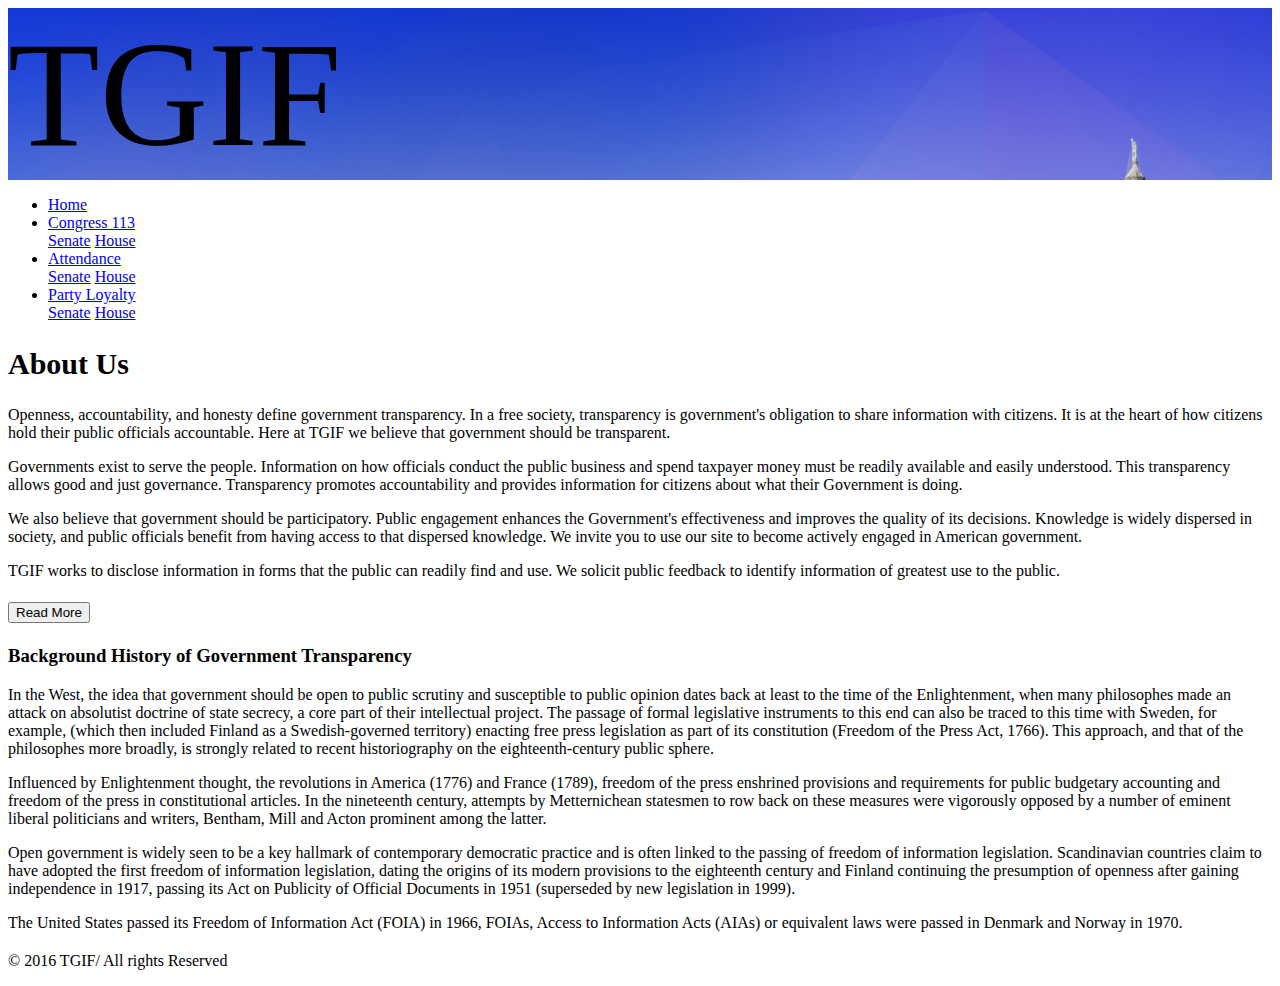
==== index.html @ a1e2c20b "first push" ====
<!DOCTYPE html>
<html lang="en">

<head>
    <meta charset="UTF-8">
    <title>senate-data</title>
    <meta name="viewport" content="width=device-width, initial-scale=1, shrink-to-fit=no">

    <!-- Bootstrap CSS -->
    <link rel="stylesheet" href="https://stackpath.bootstrapcdn.com/bootstrap/4.1.3/css/bootstrap.min.css" integrity="sha384-MCw98/SFnGE8fJT3GXwEOngsV7Zt27NXFoaoApmYm81iuXoPkFOJwJ8ERdknLPMO" crossorigin="anonymous">
    <link rel="stylesheet" href="senateAttendance.css">
</head>

<body>
    <div class="container-fluid" id="heading">
        <span class="headim">TGIF</span>

    </div>
    <nav class="navbar navbar-expand-md navbar-dark bg-dark sticky-top">
        <ul class="navbar-nav">
            <li class="navbar-item">
                <a class="nav-link" href="index.html">Home</a>
            </li>
            <li class="navbar-item dropdown">

                <a class="nav-link dropdown-toggle" data-toggle="dropdown" data-target="dropdown_target" href="#">Congress 113
                    <span class=caret></span>
                </a>
                <div class="dropdown-menu" aria-labelledby="dropdown_target">
                    <a class="dropdown-item" href="senate-data.html">Senate</a>
                    <a class="dropdown-item" href="house-data.html">House</a>
                </div>
            </li>
            <li class="navbar-item dropdown">

                <a class="nav-link dropdown-toggle" data-toggle="dropdown" data-target="dropdown_target" href="#">Attendance
                    <span class=caret></span>
                </a>
                <div class="dropdown-menu" aria-labelledby="dropdown_target">
                    <a class="dropdown-item" href="senateAttendance.html">Senate</a>
                    <a class="dropdown-item" href="houseAttendance.html">House</a>
                </div>
            </li>
            <li class="navbar-item dropdown">

                <a class="nav-link dropdown-toggle" data-toggle="dropdown" data-target="dropdown_target" href="#">Party Loyalty
                    <span class=caret></span>
                </a>
                <div class="dropdown-menu" aria-labelledby="dropdown_target">
                    <a class="dropdown-item" href="senateLoyalty.html">Senate</a>
                    <a class="dropdown-item" href="houseLoyalty.html">House</a>
                </div>
            </li>


        </ul>
    </nav>
    <div class="container">
        <h2>About Us</h2>
        <p>Openness, accountability, and honesty define government transparency. In a free society, transparency is government's obligation to share information with citizens. It is at the heart of how citizens hold their public officials accountable. Here at TGIF we believe that government should be transparent.</p>
        <p>Governments exist to serve the people. Information on how officials conduct the public business and spend taxpayer money must be readily available and easily understood. This transparency allows good and just governance. Transparency promotes accountability and provides information for citizens about what their Government is doing.</p>
        <p>We also believe that government should be participatory. Public engagement enhances the Government's effectiveness and improves the quality of its decisions. Knowledge is widely dispersed in society, and public officials benefit from having access to that dispersed knowledge. We invite you to use our site to become actively engaged in American government.</p>
        <p>TGIF works to disclose information in forms that the public can readily find and use. We solicit public feedback to identify information of greatest use to the public.</p>



    </div>
    <div class="accordion" id="accordionExample">
        <div class="card">
            <div class="card-header" id="heading">
                <h5 class="mb-0">
                    <button class="btn btn-link" type="button" data-toggle="collapse" data-target="#collapseOne" aria-expanded="true" aria-controls="collapseOne">
                        Read More
                    </button>
                </h5>
            </div>


        </div>

        <div id="collapseOne" class="collapse show" aria-labelledby="headingOne" data-parent="#accordionExample">
            <div class="container">
                
                    <h3>Background History of Government Transparency</h3>
                    <p>In the West, the idea that government should be open to public scrutiny and susceptible to public opinion dates back at least to the time of the Enlightenment, when many philosophes made an attack on absolutist doctrine of state secrecy, a core part of their intellectual project. The passage of formal legislative instruments to this end can also be traced to this time with Sweden, for example, (which then included Finland as a Swedish-governed territory) enacting free press legislation as part of its constitution (Freedom of the Press Act, 1766). This approach, and that of the philosophes more broadly, is strongly related to recent historiography on the eighteenth-century public sphere.

                        <p>Influenced by Enlightenment thought, the revolutions in America (1776) and France (1789), freedom of the press enshrined provisions and requirements for public budgetary accounting and freedom of the press in constitutional articles. In the nineteenth century, attempts by Metternichean statesmen to row back on these measures were vigorously opposed by a number of eminent liberal politicians and writers, Bentham, Mill and Acton prominent among the latter.</p>

                        <p>Open government is widely seen to be a key hallmark of contemporary democratic practice and is often linked to the passing of freedom of information legislation. Scandinavian countries claim to have adopted the first freedom of information legislation, dating the origins of its modern provisions to the eighteenth century and Finland continuing the presumption of openness after gaining independence in 1917, passing its Act on Publicity of Official Documents in 1951 (superseded by new legislation in 1999).</p>

                        <p>The United States passed its Freedom of Information Act (FOIA) in 1966, FOIAs, Access to Information Acts (AIAs) or equivalent laws were passed in Denmark and Norway in 1970.</p>
                
            </div>
        </div>
    </div>
    <footer class="footer">
        <div class="container text-center">
            <p>&copy; 2016 TGIF/ All rights Reserved</p>

        </div>

    </footer>
    <script src="https://code.jquery.com/jquery-3.3.1.slim.min.js" integrity="sha384-q8i/X+965DzO0rT7abK41JStQIAqVgRVzpbzo5smXKp4YfRvH+8abtTE1Pi6jizo" crossorigin="anonymous"></script>
    <script src="https://cdnjs.cloudflare.com/ajax/libs/popper.js/1.14.3/umd/popper.min.js" integrity="sha384-ZMP7rVo3mIykV+2+9J3UJ46jBk0WLaUAdn689aCwoqbBJiSnjAK/l8WvCWPIPm49" crossorigin="anonymous"></script>
    <script src="https://stackpath.bootstrapcdn.com/bootstrap/4.1.3/js/bootstrap.min.js" integrity="sha384-ChfqqxuZUCnJSK3+MXmPNIyE6ZbWh2IMqE241rYiqJxyMiZ6OW/JmZQ5stwEULTy" crossorigin="anonymous"></script>
</body>

</html>
---- senateAttendance.css ----
.spinner {
  margin: 100px auto;
  width: 40px;
  height: 40px;
  position: relative;
  text-align: center;
  
  -webkit-animation: sk-rotate 2.0s infinite linear;
  animation: sk-rotate 2.0s infinite linear;
}

.dot1, .dot2 {
  width: 60%;
  height: 60%;
  display: inline-block;
  position: absolute;
  top: 0;
  background-color: #333;
  border-radius: 100%;
  
  -webkit-animation: sk-bounce 2.0s infinite ease-in-out;
  animation: sk-bounce 2.0s infinite ease-in-out;
}

.dot2 {
  top: auto;
  bottom: 0;
  -webkit-animation-delay: -1.0s;
  animation-delay: -1.0s;
}

@-webkit-keyframes sk-rotate { 100% { -webkit-transform: rotate(360deg) }}
@keyframes sk-rotate { 100% { transform: rotate(360deg); -webkit-transform: rotate(360deg) }}

@-webkit-keyframes sk-bounce {
  0%, 100% { -webkit-transform: scale(0.0) }
  50% { -webkit-transform: scale(1.0) }
}

@keyframes sk-bounce {
  0%, 100% { 
    transform: scale(0.0);
    -webkit-transform: scale(0.0);
  } 50% { 
    transform: scale(1.0);
    -webkit-transform: scale(1.0);
  }
}

h2 {
    font-size: 30px;
}

.container {
    margin-top: 20px;
}



.container-fluid {
    background-image: url("/assets/backgroundtgif.jpg");
    background-size: cover;
}

.headim {
    
    font-size: 150px;
    
}
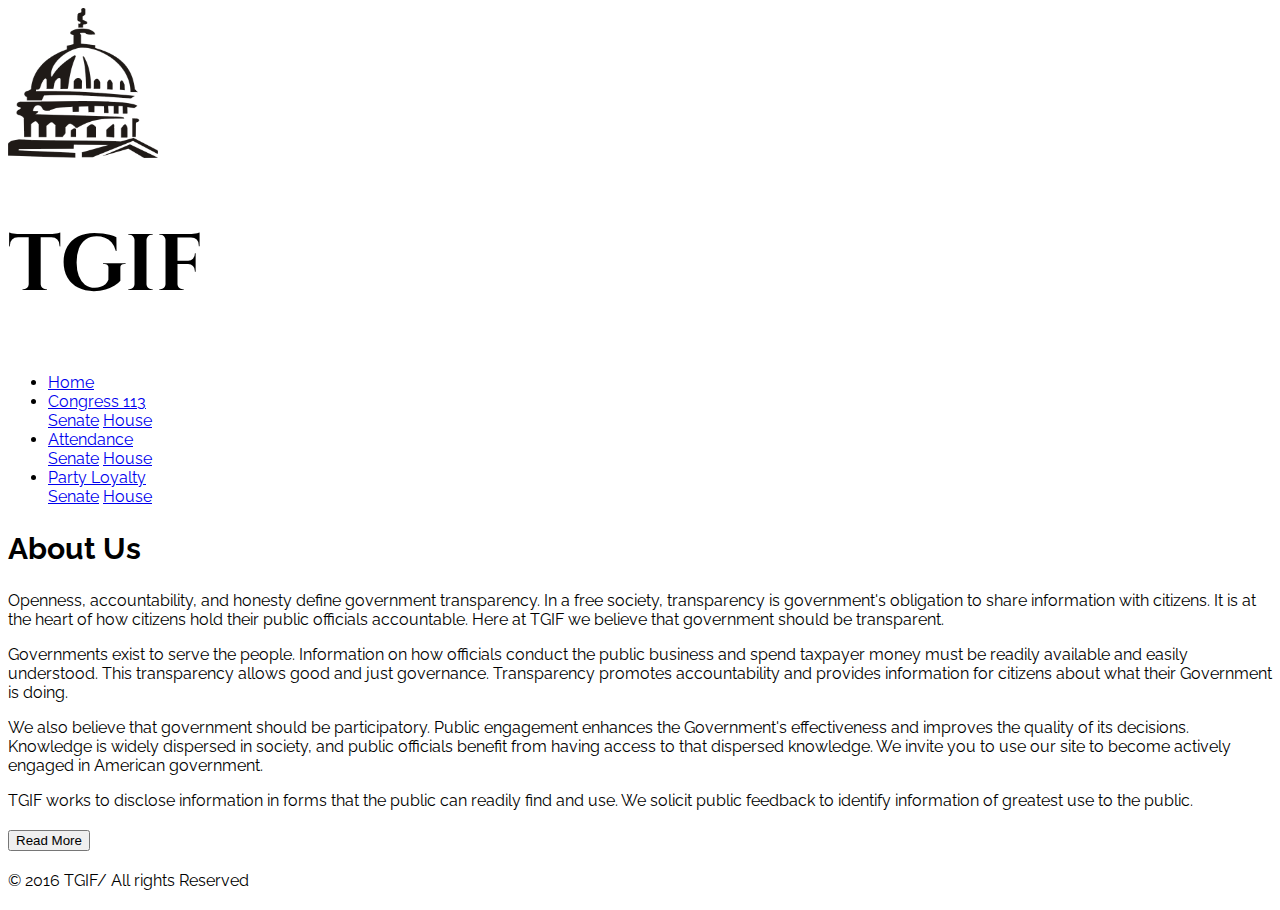
==== commit 9c333c80: "new style" ====
--- a/index.html
+++ b/index.html
@@ -9,78 +9,68 @@
     <!-- Bootstrap CSS -->
     <link rel="stylesheet" href="https://stackpath.bootstrapcdn.com/bootstrap/4.1.3/css/bootstrap.min.css" integrity="sha384-MCw98/SFnGE8fJT3GXwEOngsV7Zt27NXFoaoApmYm81iuXoPkFOJwJ8ERdknLPMO" crossorigin="anonymous">
     <link rel="stylesheet" href="senateAttendance.css">
+     <link href="https://fonts.googleapis.com/css?family=Cinzel" rel="stylesheet">
+    <link href="https://fonts.googleapis.com/css?family=Raleway" rel="stylesheet">
+    <link href="https://fonts.googleapis.com/css?family=Do+Hyeon" rel="stylesheet">
 </head>
 
-<body>
-    <div class="container-fluid" id="heading">
-        <span class="headim">TGIF</span>
+<body id="attendance">
+    <div class="container-fluid" class="headim">
+        <div class="row">
+            <div class="col-2">
+                <image src="assets/logo11.jpg" alt="tgiflogo" class="logo"></image>
+            </div>
+            <h1 class="headText">TGIF</h1>
+        </div>
+         </div>
+        <nav class="navbar navbar-expand-md navbar-dark bg-dark sticky-top">
+            <ul class="navbar-nav">
+                <li class="navbar-item">
+                    <a class="nav-link" href="index.html">Home</a>
+                </li>
+                <li class="navbar-item dropdown">
 
-    </div>
-    <nav class="navbar navbar-expand-md navbar-dark bg-dark sticky-top">
-        <ul class="navbar-nav">
-            <li class="navbar-item">
-                <a class="nav-link" href="index.html">Home</a>
-            </li>
-            <li class="navbar-item dropdown">
+                    <a class="nav-link dropdown-toggle" data-toggle="dropdown" data-target="dropdown_target" href="#">Congress 113
+                        <span class=caret></span>
+                    </a>
+                    <div class="dropdown-menu" aria-labelledby="dropdown_target">
+                        <a class="dropdown-item" href="senate-data.html">Senate</a>
+                        <a class="dropdown-item" href="house-data.html">House</a>
+                    </div>
+                </li>
+                <li class="navbar-item dropdown">
 
-                <a class="nav-link dropdown-toggle" data-toggle="dropdown" data-target="dropdown_target" href="#">Congress 113
-                    <span class=caret></span>
-                </a>
-                <div class="dropdown-menu" aria-labelledby="dropdown_target">
-                    <a class="dropdown-item" href="senate-data.html">Senate</a>
-                    <a class="dropdown-item" href="house-data.html">House</a>
-                </div>
-            </li>
-            <li class="navbar-item dropdown">
+                    <a class="nav-link dropdown-toggle" data-toggle="dropdown" data-target="dropdown_target" href="#">Attendance
+                        <span class=caret></span>
+                    </a>
+                    <div class="dropdown-menu" aria-labelledby="dropdown_target">
+                        <a class="dropdown-item" href="senateAttendance.html">Senate</a>
+                        <a class="dropdown-item" href="houseAttendance.html">House</a>
+                    </div>
+                </li>
+                <li class="navbar-item dropdown">
 
-                <a class="nav-link dropdown-toggle" data-toggle="dropdown" data-target="dropdown_target" href="#">Attendance
-                    <span class=caret></span>
-                </a>
-                <div class="dropdown-menu" aria-labelledby="dropdown_target">
-                    <a class="dropdown-item" href="senateAttendance.html">Senate</a>
-                    <a class="dropdown-item" href="houseAttendance.html">House</a>
-                </div>
-            </li>
-            <li class="navbar-item dropdown">
-
-                <a class="nav-link dropdown-toggle" data-toggle="dropdown" data-target="dropdown_target" href="#">Party Loyalty
-                    <span class=caret></span>
-                </a>
-                <div class="dropdown-menu" aria-labelledby="dropdown_target">
-                    <a class="dropdown-item" href="senateLoyalty.html">Senate</a>
-                    <a class="dropdown-item" href="houseLoyalty.html">House</a>
-                </div>
-            </li>
+                    <a class="nav-link dropdown-toggle" data-toggle="dropdown" data-target="dropdown_target" href="#">Party Loyalty
+                        <span class=caret></span>
+                    </a>
+                    <div class="dropdown-menu" aria-labelledby="dropdown_target">
+                        <a class="dropdown-item" href="senateLoyalty.html">Senate</a>
+                        <a class="dropdown-item" href="houseLoyalty.html">House</a>
+                    </div>
+                </li>
 
 
-        </ul>
-    </nav>
-    <div class="container">
-        <h2>About Us</h2>
-        <p>Openness, accountability, and honesty define government transparency. In a free society, transparency is government's obligation to share information with citizens. It is at the heart of how citizens hold their public officials accountable. Here at TGIF we believe that government should be transparent.</p>
-        <p>Governments exist to serve the people. Information on how officials conduct the public business and spend taxpayer money must be readily available and easily understood. This transparency allows good and just governance. Transparency promotes accountability and provides information for citizens about what their Government is doing.</p>
-        <p>We also believe that government should be participatory. Public engagement enhances the Government's effectiveness and improves the quality of its decisions. Knowledge is widely dispersed in society, and public officials benefit from having access to that dispersed knowledge. We invite you to use our site to become actively engaged in American government.</p>
-        <p>TGIF works to disclose information in forms that the public can readily find and use. We solicit public feedback to identify information of greatest use to the public.</p>
+            </ul>
+        </nav>
+        <div class="container">
+            <h2>About Us</h2>
+            <p>Openness, accountability, and honesty define government transparency. In a free society, transparency is government's obligation to share information with citizens. It is at the heart of how citizens hold their public officials accountable. Here at TGIF we believe that government should be transparent.</p>
+            <p>Governments exist to serve the people. Information on how officials conduct the public business and spend taxpayer money must be readily available and easily understood. This transparency allows good and just governance. Transparency promotes accountability and provides information for citizens about what their Government is doing.</p>
+            <p>We also believe that government should be participatory. Public engagement enhances the Government's effectiveness and improves the quality of its decisions. Knowledge is widely dispersed in society, and public officials benefit from having access to that dispersed knowledge. We invite you to use our site to become actively engaged in American government.</p>
+            <p>TGIF works to disclose information in forms that the public can readily find and use. We solicit public feedback to identify information of greatest use to the public.</p>
+            <span id="dots">...</span>
+            <span id="more"> 
 
-
-
-    </div>
-    <div class="accordion" id="accordionExample">
-        <div class="card">
-            <div class="card-header" id="heading">
-                <h5 class="mb-0">
-                    <button class="btn btn-link" type="button" data-toggle="collapse" data-target="#collapseOne" aria-expanded="true" aria-controls="collapseOne">
-                        Read More
-                    </button>
-                </h5>
-            </div>
-
-
-        </div>
-
-        <div id="collapseOne" class="collapse show" aria-labelledby="headingOne" data-parent="#accordionExample">
-            <div class="container">
-                
                     <h3>Background History of Government Transparency</h3>
                     <p>In the West, the idea that government should be open to public scrutiny and susceptible to public opinion dates back at least to the time of the Enlightenment, when many philosophes made an attack on absolutist doctrine of state secrecy, a core part of their intellectual project. The passage of formal legislative instruments to this end can also be traced to this time with Sweden, for example, (which then included Finland as a Swedish-governed territory) enacting free press legislation as part of its constitution (Freedom of the Press Act, 1766). This approach, and that of the philosophes more broadly, is strongly related to recent historiography on the eighteenth-century public sphere.
 
@@ -89,20 +79,28 @@
                         <p>Open government is widely seen to be a key hallmark of contemporary democratic practice and is often linked to the passing of freedom of information legislation. Scandinavian countries claim to have adopted the first freedom of information legislation, dating the origins of its modern provisions to the eighteenth century and Finland continuing the presumption of openness after gaining independence in 1917, passing its Act on Publicity of Official Documents in 1951 (superseded by new legislation in 1999).</p>
 
                         <p>The United States passed its Freedom of Information Act (FOIA) in 1966, FOIAs, Access to Information Acts (AIAs) or equivalent laws were passed in Denmark and Norway in 1970.</p>
-                
+
+                </span>
+
+
+     
+               
             </div>
-        </div>
-    </div>
-    <footer class="footer">
-        <div class="container text-center">
-            <p>&copy; 2016 TGIF/ All rights Reserved</p>
+            <div class="container">
+            <button onclick="readMore()" id="myBtn">Read More</button>
+       </div>
+        <footer class="footer">
+            <div class="container text-center">
+                <p>&copy; 2016 TGIF/ All rights Reserved</p>
 
-        </div>
+            </div>
 
-    </footer>
-    <script src="https://code.jquery.com/jquery-3.3.1.slim.min.js" integrity="sha384-q8i/X+965DzO0rT7abK41JStQIAqVgRVzpbzo5smXKp4YfRvH+8abtTE1Pi6jizo" crossorigin="anonymous"></script>
-    <script src="https://cdnjs.cloudflare.com/ajax/libs/popper.js/1.14.3/umd/popper.min.js" integrity="sha384-ZMP7rVo3mIykV+2+9J3UJ46jBk0WLaUAdn689aCwoqbBJiSnjAK/l8WvCWPIPm49" crossorigin="anonymous"></script>
-    <script src="https://stackpath.bootstrapcdn.com/bootstrap/4.1.3/js/bootstrap.min.js" integrity="sha384-ChfqqxuZUCnJSK3+MXmPNIyE6ZbWh2IMqE241rYiqJxyMiZ6OW/JmZQ5stwEULTy" crossorigin="anonymous"></script>
+        </footer>
+         <script src="main3.js">
+    </script>
+        <script src="https://code.jquery.com/jquery-3.3.1.slim.min.js" integrity="sha384-q8i/X+965DzO0rT7abK41JStQIAqVgRVzpbzo5smXKp4YfRvH+8abtTE1Pi6jizo" crossorigin="anonymous"></script>
+        <script src="https://cdnjs.cloudflare.com/ajax/libs/popper.js/1.14.3/umd/popper.min.js" integrity="sha384-ZMP7rVo3mIykV+2+9J3UJ46jBk0WLaUAdn689aCwoqbBJiSnjAK/l8WvCWPIPm49" crossorigin="anonymous"></script>
+        <script src="https://stackpath.bootstrapcdn.com/bootstrap/4.1.3/js/bootstrap.min.js" integrity="sha384-ChfqqxuZUCnJSK3+MXmPNIyE6ZbWh2IMqE241rYiqJxyMiZ6OW/JmZQ5stwEULTy" crossorigin="anonymous"></script>
 </body>
 
 </html>
--- a/senateAttendance.css
+++ b/senateAttendance.css
@@ -1,50 +1,72 @@
 .spinner {
-  margin: 100px auto;
-  width: 40px;
-  height: 40px;
-  position: relative;
-  text-align: center;
-  
-  -webkit-animation: sk-rotate 2.0s infinite linear;
-  animation: sk-rotate 2.0s infinite linear;
+    margin: 100px auto;
+    width: 40px;
+    height: 40px;
+    position: relative;
+    text-align: center;
+
+    -webkit-animation: sk-rotate 2.0s infinite linear;
+    animation: sk-rotate 2.0s infinite linear;
 }
 
-.dot1, .dot2 {
-  width: 60%;
-  height: 60%;
-  display: inline-block;
-  position: absolute;
-  top: 0;
-  background-color: #333;
-  border-radius: 100%;
-  
-  -webkit-animation: sk-bounce 2.0s infinite ease-in-out;
-  animation: sk-bounce 2.0s infinite ease-in-out;
+.dot1,
+.dot2 {
+    width: 60%;
+    height: 60%;
+    display: inline-block;
+    position: absolute;
+    top: 0;
+    background-color: #333;
+    border-radius: 100%;
+
+    -webkit-animation: sk-bounce 2.0s infinite ease-in-out;
+    animation: sk-bounce 2.0s infinite ease-in-out;
 }
 
 .dot2 {
-  top: auto;
-  bottom: 0;
-  -webkit-animation-delay: -1.0s;
-  animation-delay: -1.0s;
+    top: auto;
+    bottom: 0;
+    -webkit-animation-delay: -1.0s;
+    animation-delay: -1.0s;
 }
 
-@-webkit-keyframes sk-rotate { 100% { -webkit-transform: rotate(360deg) }}
-@keyframes sk-rotate { 100% { transform: rotate(360deg); -webkit-transform: rotate(360deg) }}
+@-webkit-keyframes sk-rotate {
+    100% {
+        -webkit-transform: rotate(360deg)
+    }
+}
+
+@keyframes sk-rotate {
+    100% {
+        transform: rotate(360deg);
+        -webkit-transform: rotate(360deg)
+    }
+}
 
 @-webkit-keyframes sk-bounce {
-  0%, 100% { -webkit-transform: scale(0.0) }
-  50% { -webkit-transform: scale(1.0) }
+
+    0%,
+    100% {
+        -webkit-transform: scale(0.0)
+    }
+
+    50% {
+        -webkit-transform: scale(1.0)
+    }
 }
 
 @keyframes sk-bounce {
-  0%, 100% { 
-    transform: scale(0.0);
-    -webkit-transform: scale(0.0);
-  } 50% { 
-    transform: scale(1.0);
-    -webkit-transform: scale(1.0);
-  }
+
+    0%,
+    100% {
+        transform: scale(0.0);
+        -webkit-transform: scale(0.0);
+    }
+
+    50% {
+        transform: scale(1.0);
+        -webkit-transform: scale(1.0);
+    }
 }
 
 h2 {
@@ -53,17 +75,39 @@
 
 .container {
     margin-top: 20px;
+    margin-bottom: 20px;
 }
 
 
-
-.container-fluid {
-    background-image: url("/assets/backgroundtgif.jpg");
-    background-size: cover;
+body {
+    font-family: 'Raleway', sans-serif;
 }
 
-.headim {
-    
-    font-size: 150px;
-    
-}+
+.headText {
+    display: flex;
+    text-align: center;
+    align-items: flex-end;
+    font-family: 'Cinzel', serif;
+    font-size: 80px;
+    font-weight: bold;
+}
+
+
+.logo {
+    height: 150px;
+    width: 150px;
+    margin-left: 0px;
+     display: flex;
+    text-align: center;
+    align-items: center;
+
+}
+
+#more {
+    display: none;
+}
+
+#dots {
+    display:none;
+}
